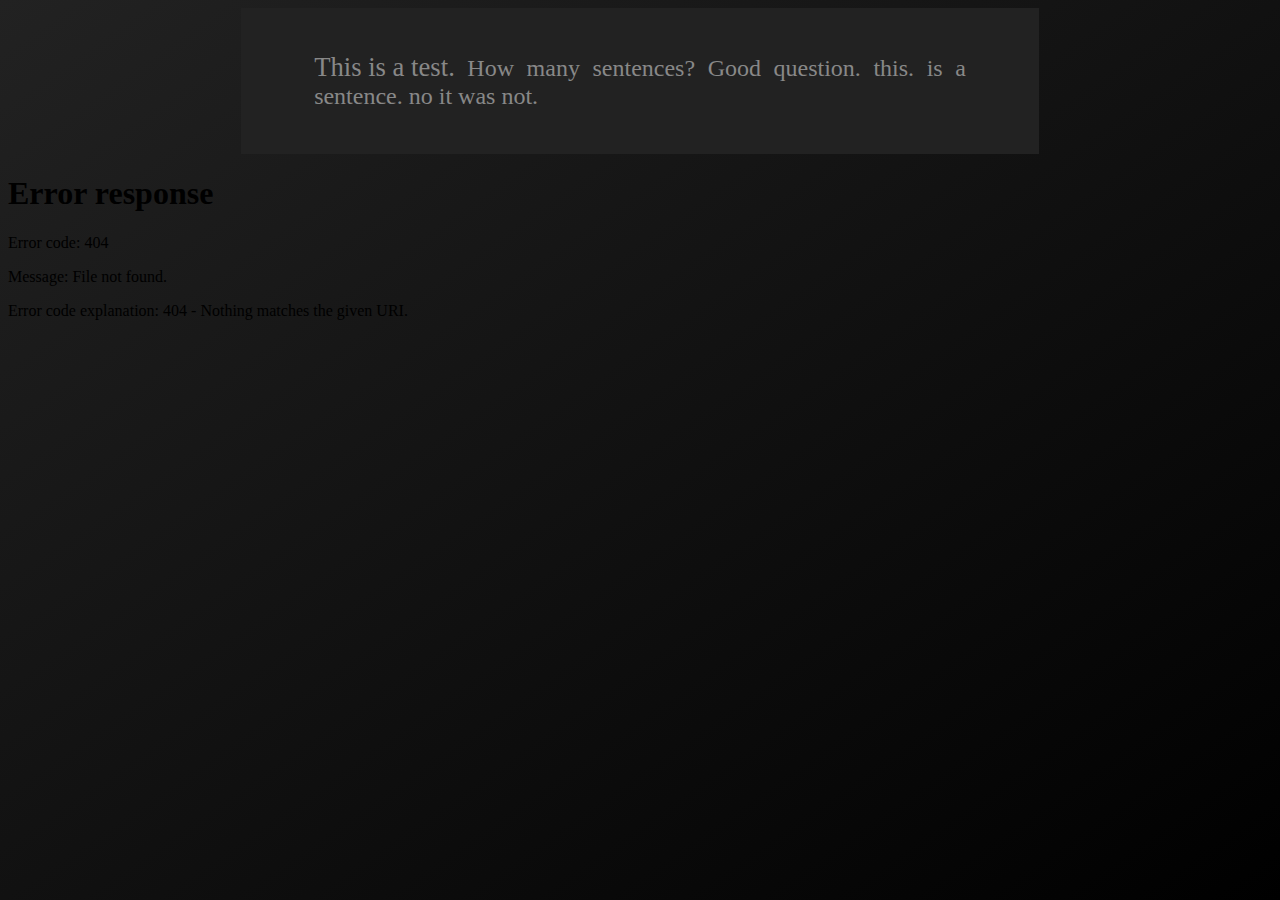
==== index.html @ 90e5d94e "corrected sentence start bolding" ====
<!DOCTYPE html>
<html>

  <head lang="en">
    <meta charset="utf-8">
    <script src="https://ajax.googleapis.com/ajax/libs/jquery/3.3.1/jquery.min.js"></script>
    <script src="js/script.js">
    </script>
    <link rel="stylesheet" href="css/style.css">
    <title>JS Scraping Project</title>
  </head>

  <body>
    This is a test. How many sentences? Good question. this. is a sentence. no it was not.
  </body>

</html>
---- css/style.css ----
/*
CSS Example created by Daniel McGraw
For educative purposes only
*/

html{
  background-image:linear-gradient(to bottom right, #222, #000);
  background-attachment: fixed;
}

#navbar {
    /*height: 70%;*/ /* Full-height: remove this if you want "auto" height */
    width: 160px; /* Set the width of the sidebar */
    position: fixed; /* Fixed Sidebar (stay in place on scroll) */
    z-index: 1; /* Stay on top */
    top: 0; /* Stay at the top */
    left: 0;
    background-color: #111; /* Black */
    overflow-x: hidden; /* Disable horizontal scroll */
    padding-top: 5px;
    padding-left: 5px;
    color: #a1a1a1;
    overflow: visible;
}

#navbar h4 {
  margin-bottom: 5pt;
  margin-top: 5pt;
  margin-left: 30pt;
  margin-right: -20pt;
  padding-right:5pt;
  background-image:linear-gradient(to bottom,rgba(0, 0, 0, 0),#222);
  text-align: right;
  font-size: 15pt;
border-bottom: 2px solid #888;
}

#navbar ul {
  list-style-type:none;
  padding-left: 10px;
}

/* The navigation menu links */
#navbar a {
    padding: 6px 8px 6px 16px;
    text-decoration: none;
    font-size: 20px;
    color: #717171;
    display: block;
}

/* When you mouse over the navigation links, change their color */
#navbar a:hover {
    color: #f1f1f1;
}

/* Style page content */
#content {
    margin-left: auto;
    margin-right: auto;
    padding: 20px;
    width: 60%;
    background-color: #222;
}

#content p {
  color: #888;
  font-size: 18pt;
  font-weight: 300;
  margin-left: 40pt;
  margin-right: 40pt;
  text-align: justify;

}

#content p strong {
  font-size: 20pt;
  display:inline-block;
  text-align: left;
}

#content figure{
  text-align: center;
  color: #777;
}

/* On smaller screens, where height is less than 450px, change the style of the sidebar (less padding and a smaller font size) */
@media screen and (max-height: 450px) {
    #navbar {padding-top: 15px;}
    #navbar a {font-size: 18px;}
}
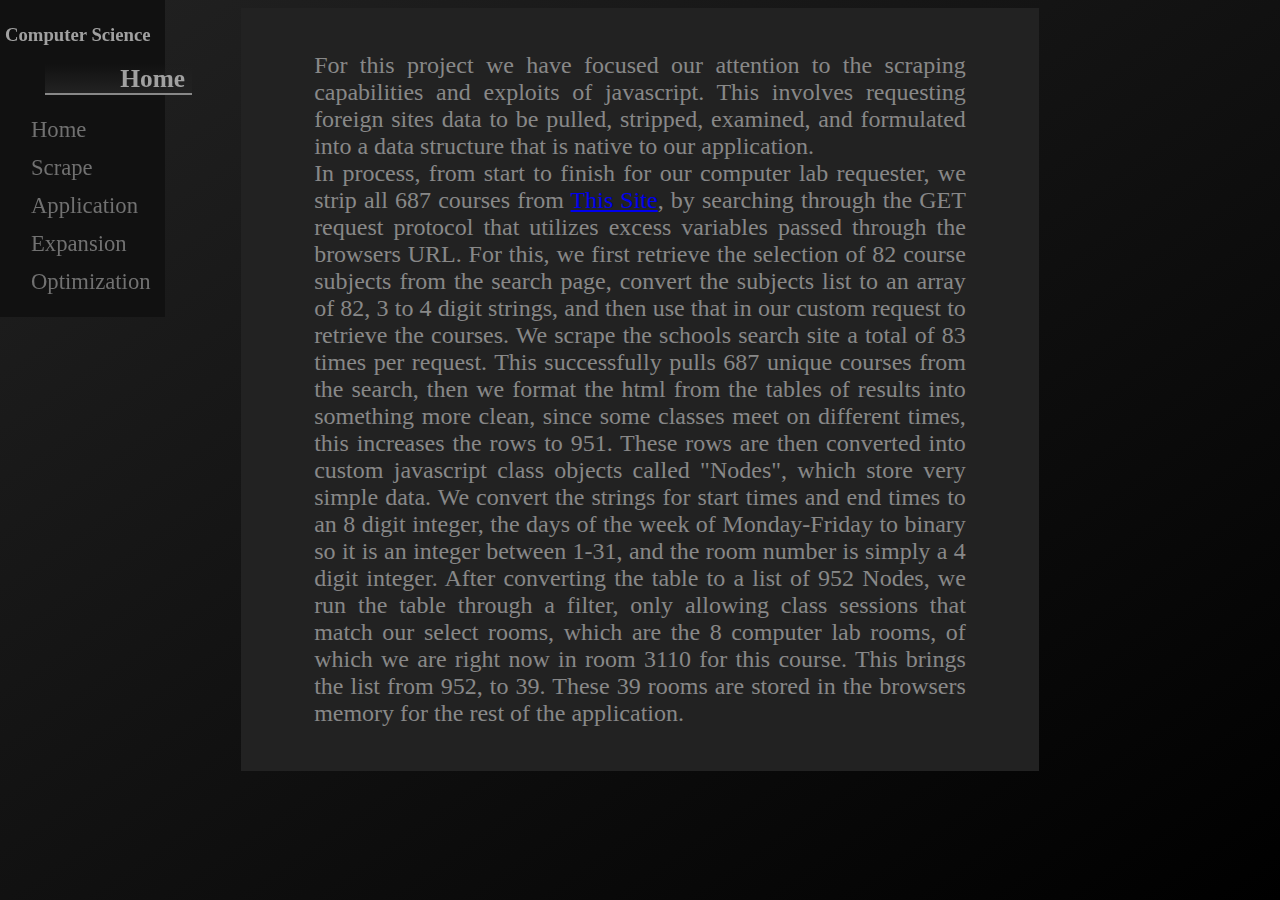
==== commit 62ae9b2c: "updates to index" ====
--- a/index.html
+++ b/index.html
@@ -11,7 +11,16 @@
   </head>
 
   <body>
-    This is a test. How many sentences? Good question. this. is a sentence. no it was not.
+    For this project we have focused our attention to the scraping capabilities and exploits of javascript. This involves requesting foreign sites data to be pulled, stripped, examined, and formulated into a data structure that is native to our
+    application.
+    <br />
+    In process, from start to finish for our computer lab requester, we strip all 687 courses from <a href="https://eservices.minnstate.edu/registration/search/basic.html?campusid=304">This Site</a>, by searching through the GET request protocol
+    that utilizes excess variables passed through the browsers URL. For this, we first retrieve the selection of 82 course subjects from the search page, convert the subjects list to an array of 82, 3 to 4 digit strings, and then use that in our
+    custom request to retrieve the courses. We scrape the schools search site a total of 83 times per request. This successfully pulls 687 unique courses from the search, then we format the html from the tables of results into something more clean,
+    since some classes meet on different times, this increases the rows to 951. These rows are then converted into custom javascript class objects called "Nodes", which store very simple data. We convert the strings for start times and end times to
+    an 8 digit integer, the days of the week of Monday-Friday to binary so it is an integer between 1-31, and the room number is simply a 4 digit integer. After converting the table to a list of 952 Nodes, we run the table through a filter, only
+    allowing class sessions that match our select rooms, which are the 8 computer lab rooms, of which we are right now in room 3110 for this course. This brings the list from 952, to 39. These 39 rooms are stored in the browsers memory for the rest
+    of the application.
   </body>
 
 </html>--- a/css/style.css
+++ b/css/style.css
@@ -31,7 +31,7 @@
   padding-right:5pt;
   background-image:linear-gradient(to bottom,rgba(0, 0, 0, 0),#222);
   text-align: right;
-  font-size: 15pt;
+  font-size: 19pt;
 border-bottom: 2px solid #888;
 }
 
@@ -44,7 +44,7 @@
 #navbar a {
     padding: 6px 8px 6px 16px;
     text-decoration: none;
-    font-size: 20px;
+    font-size: 17pt;
     color: #717171;
     display: block;
 }
@@ -61,6 +61,8 @@
     padding: 20px;
     width: 60%;
     background-color: #222;
+    color: #888;
+    font-weight: 300;
 }
 
 #content p {
@@ -84,6 +86,27 @@
   color: #777;
 }
 
+#content br{
+  display: block;
+  margin-top: 12pt;
+  line-height: 20pt;
+  content: " ";
+}
+
+#loader {
+  display: block;
+  position: absolute;
+  text-align: center;
+  top: 0;
+  left: 0;
+  z-index: 100;
+  width: 100vw;
+  height: 100vh;
+  background-color: rgba(200, 200, 200, 0.7);
+  background-repeat: no-repeat;
+  background-position: center;
+}
+
 /* On smaller screens, where height is less than 450px, change the style of the sidebar (less padding and a smaller font size) */
 @media screen and (max-height: 450px) {
     #navbar {padding-top: 15px;}
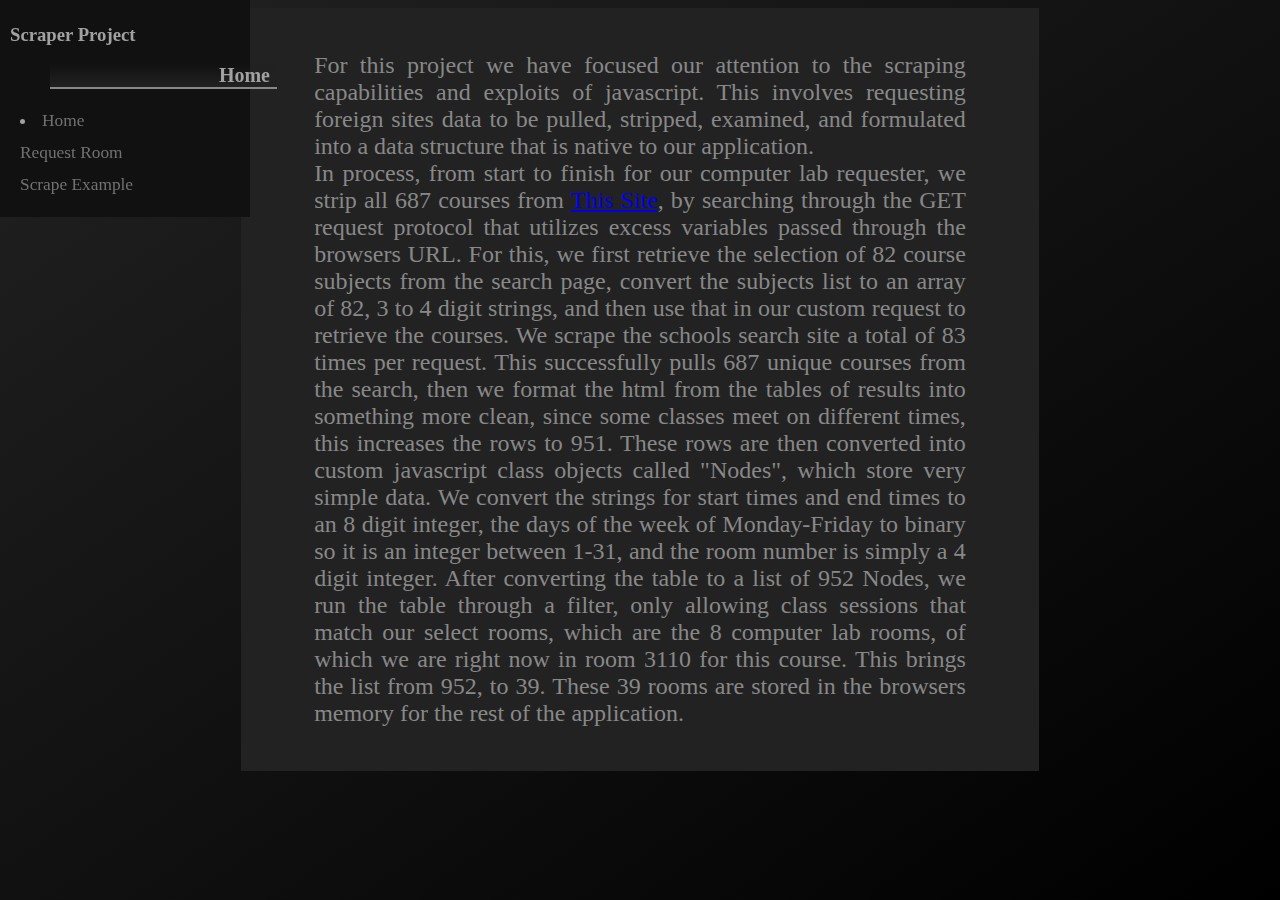
==== commit 0582d32f: "navbar formatting" ====
--- a/index.html
+++ b/index.html
@@ -1,26 +1,23 @@
 <!DOCTYPE html>
 <html>
-
-  <head lang="en">
-    <meta charset="utf-8">
-    <script src="https://ajax.googleapis.com/ajax/libs/jquery/3.3.1/jquery.min.js"></script>
-    <script src="js/script.js">
-    </script>
-    <link rel="stylesheet" href="css/style.css">
-    <title>JS Scraping Project</title>
-  </head>
-
-  <body>
-    For this project we have focused our attention to the scraping capabilities and exploits of javascript. This involves requesting foreign sites data to be pulled, stripped, examined, and formulated into a data structure that is native to our
-    application.
-    <br />
-    In process, from start to finish for our computer lab requester, we strip all 687 courses from <a href="https://eservices.minnstate.edu/registration/search/basic.html?campusid=304">This Site</a>, by searching through the GET request protocol
-    that utilizes excess variables passed through the browsers URL. For this, we first retrieve the selection of 82 course subjects from the search page, convert the subjects list to an array of 82, 3 to 4 digit strings, and then use that in our
-    custom request to retrieve the courses. We scrape the schools search site a total of 83 times per request. This successfully pulls 687 unique courses from the search, then we format the html from the tables of results into something more clean,
-    since some classes meet on different times, this increases the rows to 951. These rows are then converted into custom javascript class objects called "Nodes", which store very simple data. We convert the strings for start times and end times to
-    an 8 digit integer, the days of the week of Monday-Friday to binary so it is an integer between 1-31, and the room number is simply a 4 digit integer. After converting the table to a list of 952 Nodes, we run the table through a filter, only
-    allowing class sessions that match our select rooms, which are the 8 computer lab rooms, of which we are right now in room 3110 for this course. This brings the list from 952, to 39. These 39 rooms are stored in the browsers memory for the rest
-    of the application.
-  </body>
-
+   <head lang="en">
+      <meta charset="utf-8">
+      <meta name="title" content="Home"/>
+      <script src="https://ajax.googleapis.com/ajax/libs/jquery/3.3.1/jquery.min.js"></script>
+      <script src="js/script.js"></script>
+      <link rel="stylesheet" href="css/style.css">
+      <title>JS Scraping Project</title>
+   </head>
+   <body>
+      For this project we have focused our attention to the scraping capabilities and exploits of javascript. This involves requesting foreign sites data to be pulled, stripped, examined, and formulated into a data structure that is native to our
+      application.
+      <br/>
+      In process, from start to finish for our computer lab requester, we strip all 687 courses from
+      <a href="https://eservices.minnstate.edu/registration/search/basic.html?campusid=304">This Site</a>, by searching through the GET request protocol that utilizes excess variables passed through the browsers URL. For this, we first retrieve the
+      selection of 82 course subjects from the search page, convert the subjects list to an array of 82, 3 to 4 digit strings, and then use that in our custom request to retrieve the courses. We scrape the schools search site a total of 83 times per
+      request. This successfully pulls 687 unique courses from the search, then we format the html from the tables of results into something more clean, since some classes meet on different times, this increases the rows to 951. These rows are then
+      converted into custom javascript class objects called "Nodes", which store very simple data. We convert the strings for start times and end times to an 8 digit integer, the days of the week of Monday-Friday to binary so it is an integer between 1-31,
+      and the room number is simply a 4 digit integer. After converting the table to a list of 952 Nodes, we run the table through a filter, only allowing class sessions that match our select rooms, which are the 8 computer lab rooms, of which we are right
+      now in room 3110 for this course. This brings the list from 952, to 39. These 39 rooms are stored in the browsers memory for the rest of the application.
+   </body>
 </html>--- a/css/style.css
+++ b/css/style.css
@@ -2,113 +2,124 @@
 CSS Example created by Daniel McGraw
 For educative purposes only
 */
-
-html{
-  background-image:linear-gradient(to bottom right, #222, #000);
-  background-attachment: fixed;
+html {
+   background-image: linear-gradient(to bottom right, #222, #000);
+   background-attachment: fixed;
 }
 
 #navbar {
-    /*height: 70%;*/ /* Full-height: remove this if you want "auto" height */
-    width: 160px; /* Set the width of the sidebar */
-    position: fixed; /* Fixed Sidebar (stay in place on scroll) */
-    z-index: 1; /* Stay on top */
-    top: 0; /* Stay at the top */
-    left: 0;
-    background-color: #111; /* Black */
-    overflow-x: hidden; /* Disable horizontal scroll */
-    padding-top: 5px;
-    padding-left: 5px;
-    color: #a1a1a1;
-    overflow: visible;
+   /*height: 70%;*/
+   /* Full-height: remove this if you want "auto" height */
+   width: 240px;
+   /* Set the width of the sidebar */
+   position: fixed;
+   /* Fixed Sidebar (stay in place on scroll) */
+   z-index: 1;
+   /* Stay on top */
+   top: 0;
+   /* Stay at the top */
+   left: 0;
+   background-color: #111;
+   /* Black */
+   overflow-x: hidden;
+   /* Disable horizontal scroll */
+   padding-top: 5px;
+   padding-left: 10px;
+   color: #a1a1a1;
+   overflow: visible;
 }
 
 #navbar h4 {
-  margin-bottom: 5pt;
-  margin-top: 5pt;
-  margin-left: 30pt;
-  margin-right: -20pt;
-  padding-right:5pt;
-  background-image:linear-gradient(to bottom,rgba(0, 0, 0, 0),#222);
-  text-align: right;
-  font-size: 19pt;
-border-bottom: 2px solid #888;
+   margin-bottom: 5pt;
+   margin-top: 5pt;
+   margin-left: 30pt;
+   margin-right: -20pt;
+   padding-right: 5pt;
+   background-image: linear-gradient(to bottom, rgba(0, 0, 0, 0), #222);
+   text-align: right;
+   font-size: 15pt;
+   border-bottom: 2px solid #888;
 }
 
 #navbar ul {
-  list-style-type:none;
-  padding-left: 10px;
+   list-style-type: none;
+   padding-left: 5px;
+   margin-left: 5px;
 }
 
 /* The navigation menu links */
 #navbar a {
-    padding: 6px 8px 6px 16px;
-    text-decoration: none;
-    font-size: 17pt;
-    color: #717171;
-    display: block;
+   padding: 6px 8px 6px 0px;
+   text-decoration: none;
+   font-size: 13pt;
+   color: #717171;
+   display: inline-block;
 }
 
 /* When you mouse over the navigation links, change their color */
 #navbar a:hover {
-    color: #f1f1f1;
+   color: #f1f1f1;
 }
 
 /* Style page content */
 #content {
-    margin-left: auto;
-    margin-right: auto;
-    padding: 20px;
-    width: 60%;
-    background-color: #222;
-    color: #888;
-    font-weight: 300;
+   margin-left: auto;
+   margin-right: auto;
+   padding: 20px;
+   width: 60%;
+   background-color: #222;
+   color: #888;
+   font-weight: 300;
 }
 
 #content p {
-  color: #888;
-  font-size: 18pt;
-  font-weight: 300;
-  margin-left: 40pt;
-  margin-right: 40pt;
-  text-align: justify;
-
+   color: #888;
+   font-size: 18pt;
+   font-weight: 300;
+   margin-left: 40pt;
+   margin-right: 40pt;
+   text-align: justify;
 }
 
 #content p strong {
-  font-size: 20pt;
-  display:inline-block;
-  text-align: left;
+   font-size: 20pt;
+   display: inline-block;
+   text-align: left;
 }
 
-#content figure{
-  text-align: center;
-  color: #777;
+#content figure {
+   text-align: center;
+   color: #777;
 }
 
-#content br{
-  display: block;
-  margin-top: 12pt;
-  line-height: 20pt;
-  content: " ";
+#content br {
+   display: block;
+   margin-top: 12pt;
+   line-height: 20pt;
+   content: " ";
 }
 
 #loader {
-  display: block;
-  position: absolute;
-  text-align: center;
-  top: 0;
-  left: 0;
-  z-index: 100;
-  width: 100vw;
-  height: 100vh;
-  background-color: rgba(200, 200, 200, 0.7);
-  background-repeat: no-repeat;
-  background-position: center;
+   display: block;
+   position: absolute;
+   text-align: center;
+   top: 0;
+   left: 0;
+   z-index: 100;
+   width: 100vw;
+   height: 100vh;
+   background-color: rgba(200, 200, 200, 0.7);
+   background-repeat: no-repeat;
+   background-position: center;
 }
 
 /* On smaller screens, where height is less than 450px, change the style of the sidebar (less padding and a smaller font size) */
 @media screen and (max-height: 450px) {
-    #navbar {padding-top: 15px;}
-    #navbar a {font-size: 18px;}
-}
+   #navbar {
+      padding-top: 15px;
+   }
+
+   #navbar a {
+      font-size: 18px;
+   }
+}